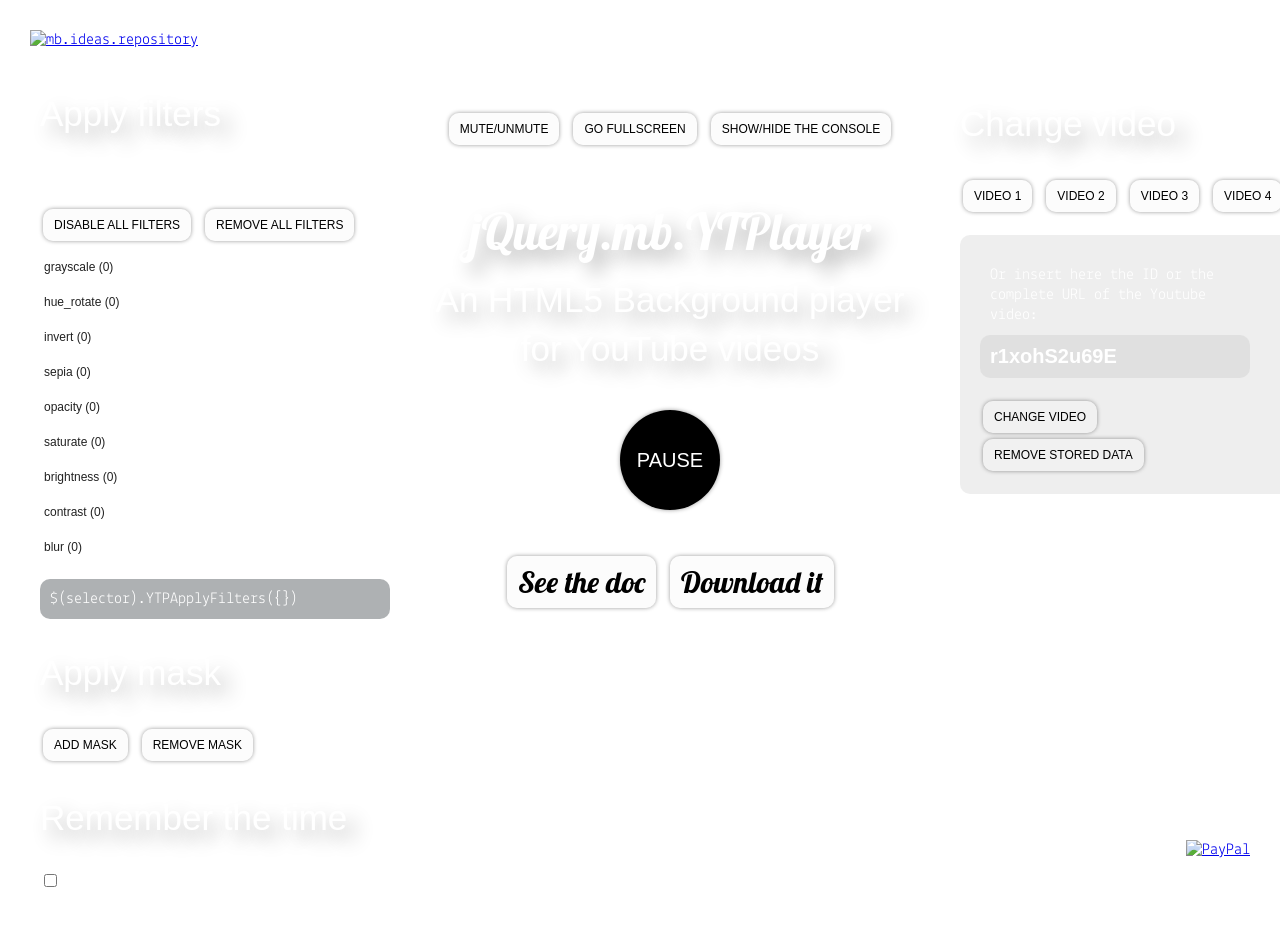
==== jquery.mb.YTPlayer/index.html @ d780d00f "Add files via upload" ====
<!--::::::::::::::::::::::::::::::::::::::::::::::::::::::::::::::::::::::::::::
  jquery.mb.components

  file: index.tmpl
  last modified: 10/25/18 8:00 PM
  Version:  3.3.1
  Build:  7496

  Open Lab s.r.l., Florence - Italy
  email:  matteo@open-lab.com
  blog: 	http://pupunzi.open-lab.com
  site: 	http://pupunzi.com
  	http://open-lab.com

  Licences: MIT, GPL
  http://www.opensource.org/licenses/mit-license.php
  http://www.gnu.org/licenses/gpl.html

  Copyright (c) 2001-2018. Matteo Bicocchi (Pupunzi)
  :::::::::::::::::::::::::::::::::::::::::::::::::::::::::::::::::::::::::::-->

<!DOCTYPE html>

<html>

<head>
	<meta charset="UTF-8">
	<title>youtube Chromeless Player - mb.YTPlayer</title>
	<link href='//fonts.googleapis.com/css?family=Lekton|Lobster' rel='stylesheet' type='text/css'>
	<link href="css/jquery.mb.YTPlayer.min.css?_bn=7496" media="all" rel="stylesheet" type="text/css">
	<script src="https://ajax.googleapis.com/ajax/libs/jquery/3.2.1/jquery.min.js"></script>
	<script src="jquery.mb.YTPlayer.js?_bn=7496"></script>
	<script src="../examples/assets/apikey.js"></script>
	<style>
		*:focus {
			outline: none;
		}

		body {
			border: none;
			margin: 0;
			padding: 30px;
			background: #222c2f;
			font: normal 16px/20px Lekton, sans-serif;

			position: absolute;
			height: 100vh;
		}

		h1 {
			text-align: center;
			font-size: 50px;
			font-family: 'Lobster', cursive;
		}

		h1,
		h2 {
			font-family: 'Lobster', cursive;
			text-shadow: 10px 10px 20px rgba(0, 0, 0, 0.30);
			color: #000000;
			font-weight: 200;
		}

		h2 {
			font-family: "Open Sans", sans-serif;
			font-size: 35px;
			text-align: left;
			line-height: 1.4;
		}

		#wrapper {
			position: relative;
			min-width: 1280px;
		}

		.console {
			margin-top: 70px;
			text-align: center;
		}

		#debug {
			position: absolute;
			width: 450px;
			padding: 5px;
			height: 100%;
			top: 0;
			right: 0;
			background: rgba(0, 0, 0, .8);
			overflow: auto;
			color: #fff;
			font-size: 13px;
			z-index: 10000;
		}

		.dida {
			color: #fff;
			font-size: 20px;
			margin-top: 20px;
		}

		button,
		.button {
			transition: all .4s;
			display: inline-block;
			padding: 0px 10px;
			font-size: 12px;
			text-transform: uppercase;
			cursor: pointer;
			background-color: rgba(248, 248, 248, 0.4);
			box-shadow: 0 0 4px rgba(0, 0, 0, 0.4);
			color: #000;
			border: 1px solid transparent;
			text-decoration: none;
			line-height: 30px;
			margin: 3px;
			border-radius: 10px;
		}

		button:hover,
		.button:hover {
			background-color: rgb(0, 0, 0);
			color: #FFF;
		}

		#togglePlay {
			margin-top: 20px;
			font-size: 20px;
			width: 100px;
			height: 100px;
			line-height: 70px;
			border-radius: 100%;
		}

		#togglePlay.pause {
			background-color: rgb(0, 0, 0);
			color: #fff;
		}

		#togglePlay.pause:hover {
			background-color: #fff;
			color: #333;
		}

		#togglePlay.play {
			background-color: #fff;
			color: #333;
		}

		#togglePlay.play:hover {
			background-color: rgb(0, 0, 0);
			color: #fff;
		}

		.goto {
			position: absolute;
			left: 0;
			top: 360px;
			right: 0;
			margin: auto;
			text-align: center;
			width: 100%;
			height: 50px;
		}

		.goto .button {
			font-size: 30px;
			font-family: 'Lobster', cursive;
			padding: 10px;
			text-transform: none;
		}

		#filtersControl {
			position: absolute;
			top: 0;
			left: 10px;
			width: 350px;
			margin: 30px auto;
			z-index: 1000;
		}

		#changeVideo {
			position: absolute;
			top: 0;
			right: 10px;
			width: 350px;
			margin: 30px auto;
			z-index: 100;
			padding: 10px;
			/*background-color: rgba(25, 34, 37, 0.35);*/
			border-radius: 10px;
			color: #FFFFFF;
			box-sizing: border-box;
		}

		#changeVideo label {
			padding: 10px;
			display: block;
		}

		#changeVideo input {
			padding: 10px;
			display: block;
			width: 250px;
			border-radius: 10px;
			border: none;
			font-size: 20px;
			color: #fff;
			font-weight: 700;
			background-color: rgba(168, 168, 168, 0.20);
		}

		#changeVideo input[type=number] {
			display: inline-block;
			width: 100px;
		}

		#changeVideo input[type=checkbox] {
			display: inline-block;
			width: 20px;
		}

		#loadBox {
			background-color: rgba(168, 168, 168, 0.20);
			border-radius: 10px;
			padding: 20px;
		}
		/*Slider START ************************************************/

		#filterScript {
			margin-top: 20px;
			padding: 10px;
			background-color: rgba(25, 34, 37, 0.35);
			color: #fff;
			border-radius: 10px;
		}

		.slider {
			position: relative;
			width: 100%;
			height: 25px;
			border: 0 solid transparent;
			background-color: rgba(255, 255, 255, 0.20);
			border-radius: 4px;
			margin-top: 10px;
			overflow: hidden;
		}

		.slider .level {
			background-color: rgba(255, 255, 255, 0.80);
			height: 100%;
		}

		.slider .desc {
			position: absolute;
			right: 0;
			top: 0;
			padding: 5px;
			font-size: 12px;
			line-height: 18px;
			color: #222222;
		}

		.slider span {
			font-family: Arial, 'Helvetica Neue', Helvetica, sans-serif;
			/*text-transform: uppercase;*/
			position: absolute;
			top: 0;
			font-size: 12px;
			line-height: 18px;
			color: #222222;
			padding: 4px;
			text-align: left;
			width: 100%;
			box-sizing: border-box;
		}
		/*Slider END ************************************************/
	</style>
	<script>
    var isIframe = function() {
      var a = !1;
      try {
        self.location.href != top.location.href && ( a = !0 )
      } catch ( b ) {
        a = !0
      }
      return a
    };

    jQuery( function() {

      if ( !isIframe() ) {
        var logo = $( "<a href='http://pupunzi.com/#mb.components/components.html' style='position:absolute;top:0;z-index:1000'><img id='logo' border='0' src='http://pupunzi.com/images/logo.png' alt='mb.ideas.repository'></a>" );
        $( "#wrapper" ).prepend( logo ), $( "#logo" ).fadeIn()
      }

      var should_remember = $.mbCookie.get( "YTP_should_remember" );
      if ( should_remember )
        $( "#should_remember" ).attr( "checked", "checked" );

      $( "#should_remember" ).on( "change", function() {
        if ( $( this ).is( ":checked" ) ) {
          $.mbCookie.set( "YTP_should_remember", "true", 1 );
        } else {
          $.mbCookie.remove( "YTP_should_remember" );
        }
      } );

      var myPlayer = jQuery( "#bgndVideo" ).YTPlayer( {
        remember_last_time: should_remember
				, coverImage: 'cover.png'
        , onReady: function( player ) {
          YTPConsole.append( player.id + " player is ready" );
          YTPConsole.append( "<br>" );
        }
      } );

      myPlayer.on( "YTPData", function( e ) {
        $( ".dida" ).html( e.prop.title + "<br>@" + e.prop.channelTitle );
        $( "#videoData" ).show();
      } );

      /* DEBUG ******************************************************************************************/
      var YTPConsole = jQuery( "#eventListener" );
      // EVENT: YTPStart YTPEnd YTPLoop YTPPause YTPBuffering
      myPlayer.on( "YTPStart YTPEnd YTPLoop YTPPause YTPBuffering YTPMuted YTPUnmuted", function( e ) {
        YTPConsole.append( "event: " + e.type + " (" + jQuery( "#bgndVideo" ).YTPGetPlayer().getPlayerState() + ") > time: " + e.time );
        YTPConsole.append( "<br>" );
      } );
      // EVENT: YTPChanged
      myPlayer.on( "YTPChanged", function( e ) {
        YTPConsole.html( "" );
      } );
      // EVENT: YTPData
      myPlayer.on( "YTPData", function( e ) {
        YTPConsole.append( "******************************" );
        YTPConsole.append( "<br>" );
        YTPConsole.append( e.type );
        YTPConsole.append( "<br>" );
        YTPConsole.append( e.prop.title );
        YTPConsole.append( "<br>" );
        YTPConsole.append( e.prop.description.replace( /\n/g, "<br/>" ) );
        YTPConsole.append( "<br>" );
        YTPConsole.append( "******************************" );
        YTPConsole.append( "<br>" );
      } );
      // EVENT: YTPTime
      myPlayer.on( "YTPTime", function( e ) {
        var currentTime = e.time;
        var traceLog = currentTime / 5 == Math.floor( currentTime / 5 );
        if ( traceLog && YTPConsole.is( ":visible" ) ) {
          YTPConsole.append( myPlayer.attr( "id" ) + " > " + e.type + " > actual time is: " + currentTime );
          YTPConsole.append( "<br>" );
        }
      } );
      /* END DEBUG ******************************************************************************************/

      /* FILTER SLIDERS ******************************************************************************************/
      // create sliders for filters adjustment
      var $slider = $( ".slider" ).simpleSlider( {
        initialval: 0, //function (el) {return Math.random() * el.opt.scale},
        scale: 100
        , callback: function( el ) {
          var filter = $( el ).data( "filter" );

          var filterVal = +( el.value ).toFixed( 0 );
          myPlayer.YTPApplyFilter( filter, filterVal );

          $( "span", el ).html( filter + "       (" + filterVal + ")" );
          var applFilters = [];
          var desc = "$(selector).YTPApplyFilters({";
          for ( var x = 0; x < $( ".slider" ).length; x++ ) {
            var slider = $( ".slider" ).eq( x ).get( 0 );
            var $slaider = $( slider );
            if ( slider.value ) applFilters.push( $slaider.data( "filter" ) + ": " + ( +( slider.value ).toFixed( 0 ) ) );
          }
          for ( var y in applFilters ) {
            var comma = y < applFilters.length - 1 ? "," : "<br>";
            desc += "<br> &nbsp;&nbsp;&nbsp;" + applFilters[ y ] + comma;
          }
          desc += "})";
          $( "#filterScript" ).html( desc );
        }
      } );

      //update applied filters
      myPlayer.on( "YTPFiltersApplied", function() {
        var filters = myPlayer.get( 0 ).filters;
        for ( var key in filters ) {
          $( ".slider[data-filter=" + key + "]" ).updateSliderVal( filters[ key ].value );
        }
      } );
    } );
    /* END FILTER SLIDERS ******************************************************************************************/

    function changeLabel( state ) {
      $( "#togglePlay" ).html( state == 1 ? "pause" : "play" );
      $( "#togglePlay" ).removeClass( state == 1 ? "play" : "pause" );
      $( "#togglePlay" ).addClass( state == 1 ? "pause" : "play" );
    }

    function checkForVal( val ) {
      return val || 0;
    }
	</script>
</head>

<body>
<div id="wrapper" style="position:relative; padding:10px 0;z-index:10">
	<div class="console">
		<button onclick="jQuery('#bgndVideo').toggleVolume()">mute/unmute</button>
		<button onclick="jQuery('#bgndVideo').YTPFullscreen()">go fullscreen</button>
		<button id="debugBtn" class="command" onclick="jQuery('#debug').toggle()"> show/hide the console</button>
	</div>
	<br>
	<br>
	<h1 style="color:white">jQuery.mb.YTPlayer</h1>
	<h2 style="color:white; text-align: center">An HTML5 Background player
		<br>for YouTube videos</h2>
	<div id="filtersControl">
		<h2 style="color:white">Apply filters</h2>
		<h3 style="color: white">* Does not work in IE.</h3>
		<button id="toggleFilters" onclick="jQuery('#bgndVideo').YTPToggleFilters(function(a){if(!a) {$('#toggleFilters').html('enable filters')} else {$('#toggleFilters').html('disable filters')}})"> disable all filters </button>
		<script>
      function rFCallback( f ) {
        $( ".slider[data-filter=" + f + "]" ).updateSliderVal( 0 );
      }
		</script>
		<button id="removeFilters" onclick="jQuery('#bgndVideo').YTPRemoveFilter(rFCallback)"> remove all filters </button>
		<div class="slider" data-filter="grayscale">
			<span>grayscale</span>
		</div>
		<div class="slider" data-filter="hue_rotate" data-scale="360">
			<span>hue rotate</span>
		</div>
		<div class="slider" data-filter="invert">
			<span>invert</span>
		</div>
		<div class="slider" data-filter="sepia">
			<span>sepia</span>
		</div>
		<div class="slider" data-filter="opacity">
			<span>opacity</span>
		</div>
		<div class="slider" data-filter="saturate" data-scale="1000">
			<span>saturate</span>
		</div>
		<div class="slider" data-filter="brightness" data-scale="200">
			<span>brightness</span>
		</div>
		<div class="slider" data-filter="contrast" data-scale="500">
			<span>contrast</span>
		</div>
		<div class="slider" data-filter="blur" data-scale="50">
			<span>blur</span>
		</div>
		<div id="filterScript"></div>

		<h2 style="color:white">Apply mask</h2>
		<button class="command" onclick="jQuery('#bgndVideo').YTPAddMask('../examples/assets/mask-1.png')">Add mask</button>
		<button class="command" onclick="jQuery('#bgndVideo').YTPRemoveMask()">Remove mask</button>

		<h2 style="color:white">Remember the time</h2>
		<input type="checkbox" name="should_remember" id="should_remember">
		<span style="color: #fff">Check this if you want the video to start from where you left it next time you load this page.</span>

	</div>
	<div id="changeVideo">
		<h2 style="color:white">Change video</h2>
		<button class="command" onclick="jQuery('#bgndVideo').YTPChangeVideo({videoURL: '7SnmCUwOsts', mute:false, addRaster:false})">video 1</button>
		<button class="command" onclick="jQuery('#bgndVideo').YTPChangeVideo({videoURL: 'BsekcY04xvQ', mute:false, addRaster:false})">video 2</button>
		<button class="command" onclick="jQuery('#bgndVideo').YTPChangeVideo({videoURL: 'kcihcYEOeic', mute:false, startAt:10, stopAt: 363, addRaster:false})">video 3</button>
		<button class="command" onclick="jQuery('#bgndVideo').YTPChangeVideo({videoURL: 'w0653vsLSqE', mute:false, startAt:25, stopAt: 0, addRaster:false})">video 4</button>
		<br>
		<br>
		<div id="loadBox">
			<label for="videoID">Or insert here the ID or the complete URL of the Youtube video:</label>
			<input id="videoID" type="text" value="r1xohS2u69E" onfocus="$('#loadOptions').slideDown()">
			<div id="loadOptions" style="display: none">
				<br>
				<input id="startAt" type="number" placeholder="starts at">
				<input id="stopAt" type="number" placeholder="stops at">
				<br>
				<br>
				<input id="audioOff" type="checkbox" checked> Audio is OFF
			</div>
			<br>
			<button onclick="$('#loadOptions').slideUp(); jQuery('#bgndVideo').YTPChangeVideo({videoURL: $('#videoID').val(), startAt: checkForVal($('#startAt').val()), stopAt: checkForVal($('#stopAt').val()), mute: $('#audioOff').is(':checked') })">change video</button>
			<div id="videoData" style="display: none">
				<h2 style="color: #FFFFFF; text-align: left">Current video:</h2>
				<div class="dida"></div>
			</div>
			<br>
			<button onclick="jQuery.mbYTPlayer.removeStoredData()"> Remove stored data </button>
		</div>
	</div>
	<div class="goto">
		<button id="togglePlay" class="command pause" onclick="jQuery('#bgndVideo').YTPTogglePlay(changeLabel)">pause</button>
		<br>
		<br>
		<br>
		<a class="button" href="https://github.com/pupunzi/jquery.mb.YTPlayer/wiki" target="_blank">See the doc</a>
		<a class="button" href="http://pupunzi.open-lab.com/mb-jquery-components/jquery-mb-ytplayer" target="_blank">Download it</a>
	</div>

	<a style="position: fixed;bottom:40px;right: 30px;" href="http://pupunzi.open-lab.com/consider-a-donation/" target="_blank">
		<img border="0" alt="PayPal" src="https://www.paypal.com/en_US/i/btn/btn_donateCC_LG_global.gif" class="alignright">
	</a>

	<!--7SnmCUwOsts-->
	<!--BsekcY04xvQ-->
</div>
<div id="debug" style="display: none">
	<a id="bgndVideo" class="player" data-property="{videoURL:'r1xohS2u69E',containment:'body', showControls:true, autoPlay:true, loop:true, vol:50, mute:false, startAt:10,ratio:16/9, stopAt:150, opacity:1, addRaster:true, quality:'hd720', optimizeDisplay:true, addFilters:{'opacity': 35, 'saturate': 497, 'contrast': 159}}">My video</a>
	<h2 style="color: #FFFFFF; text-align: left">Events console: </h2>
	<div id="eventListener"></div>
</div>

</body>

</html>
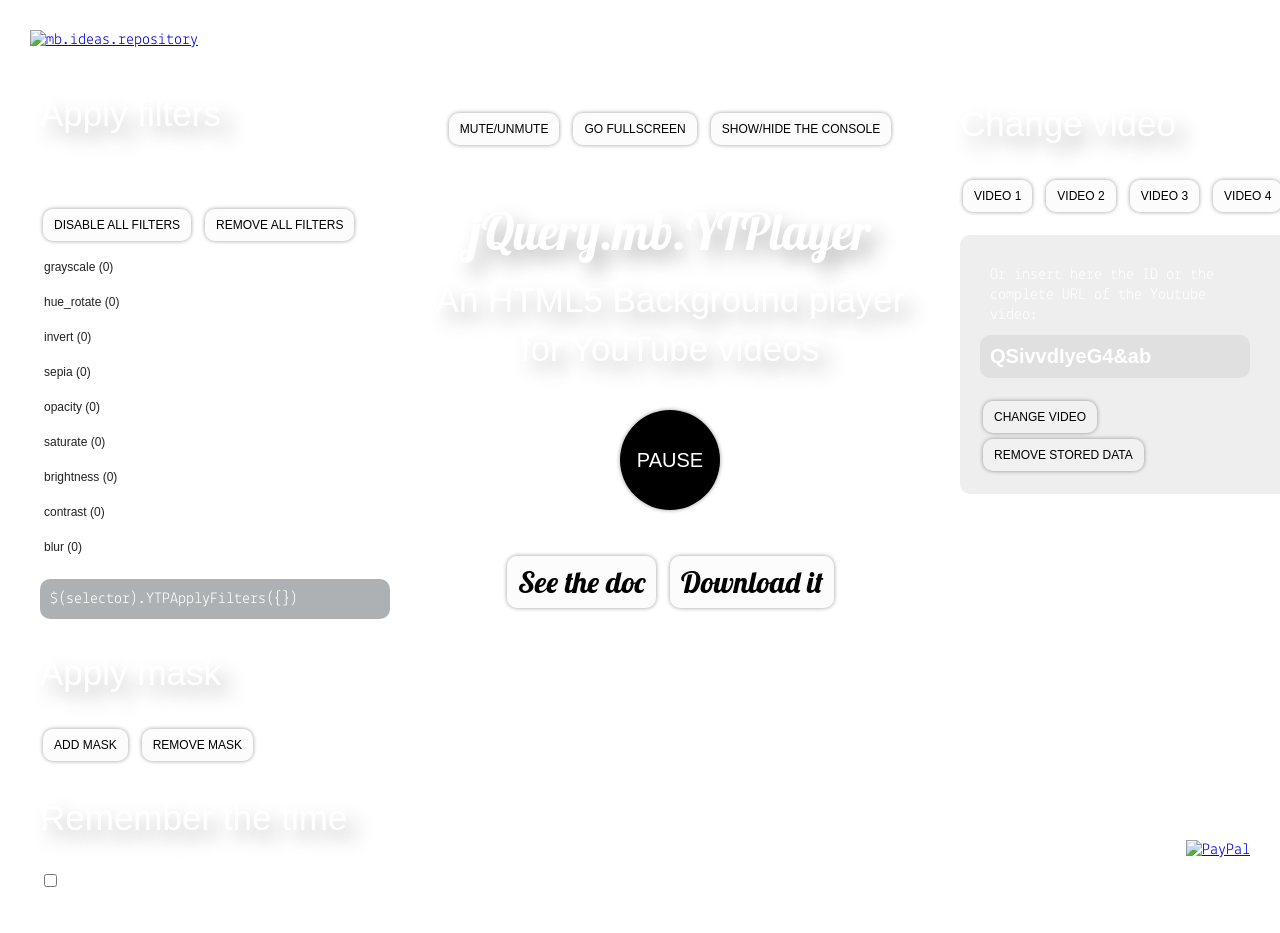
==== commit 26cb86dc: "Update index.html" ====
--- a/jquery.mb.YTPlayer/index.html
+++ b/jquery.mb.YTPlayer/index.html
@@ -474,7 +474,7 @@
 		<br>
 		<div id="loadBox">
 			<label for="videoID">Or insert here the ID or the complete URL of the Youtube video:</label>
-			<input id="videoID" type="text" value="r1xohS2u69E" onfocus="$('#loadOptions').slideDown()">
+			<input id="videoID" type="text" value="QSivvdIyeG4&ab" onfocus="$('#loadOptions').slideDown()">
 			<div id="loadOptions" style="display: none">
 				<br>
 				<input id="startAt" type="number" placeholder="starts at">
